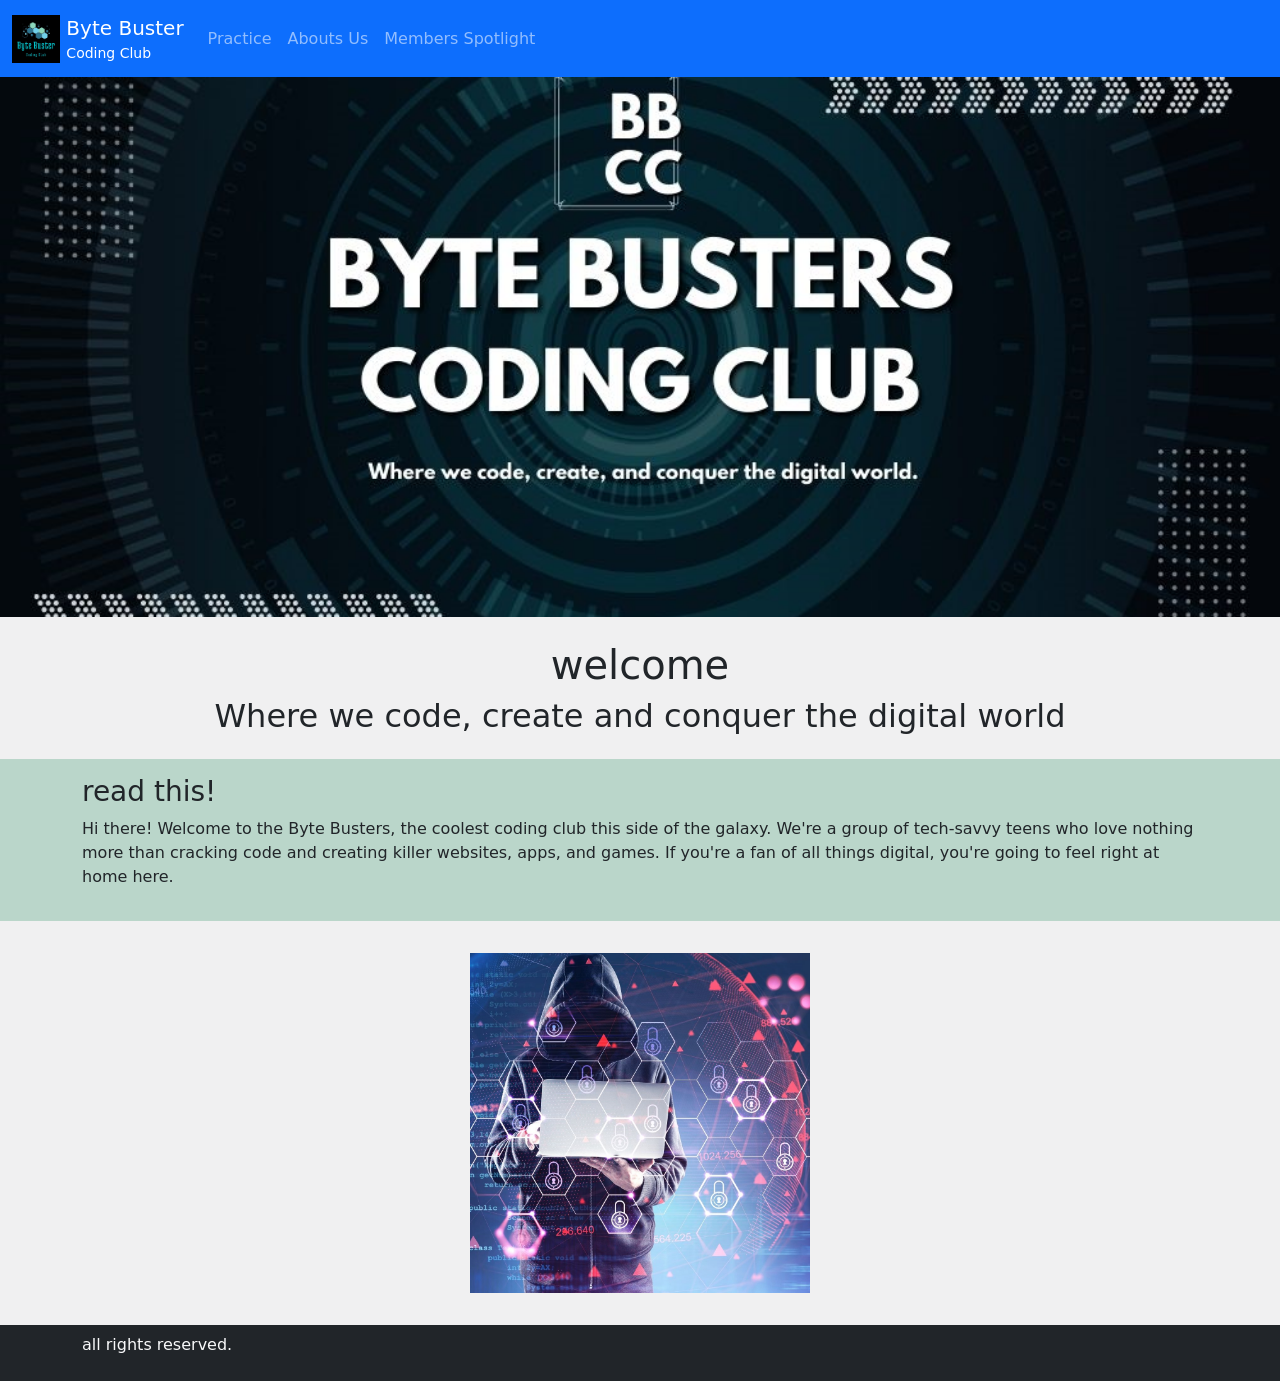
==== index.html @ faa6eb07 "Co-authored-by: Computhink-Alfred <Computhink-Alfred@users.noreply.github.com>" ====
<!DOCTYPE html>
<html lang="en-SG">
<head>
	<meta charset="utf-8"/>
	<meta name="viewport" content="width=device-width"/>
	<!-- Take note that <head> section is different from header or <h1> -->
	<title>Byte Buster Coding Club<!-- Task 1: Type in a title: Use Byte Buster Coding Club--></title>
	<script src="script/jquery.min.js"></script>
	<!-- Task 2: Add in script for script/bootstrap.js here -->
	<script src="script/bootstrap.js"></script>
	<link href="script/bootstrap.css" rel="stylesheet">
	 <!-- Task 3: Add in link to stylesheet script/index.css -->
	<link href="script/index.css" rel="stylesheet">
	<!-- Challenge: Add in icon img/favicon-bbcc.png -->
	<link href="img/favicon-bbcc.png" rel="icon">
</head>
<body class="bg-secondary bg-opacity-10" style="min-width:320px">
	<header>
		<nav class="navbar navbar-dark navbar-expand-lg bg-primary">
			<div class="container-fluid">
				<a class="navbar-brand" href="index.html">
					<img src="img/logo-bbcc.png" alt="logo" class="d-inline-block" style="max-height:3rem">
					<span class="d-none d-sm-inline-block align-middle">Byte Buster<small class="d-block lh-xs fs-7">Coding Club</small></span>
				</a>
				<button class="navbar-toggler" type="button" data-bs-toggle="collapse" data-bs-target="#navlinks"><span class="navbar-toggler-icon"></span></button>
				<div class="collapse navbar-collapse" id="navlinks">
					<ul class="navbar-nav mr-auto mb-2 mb-lg-0">
						<li class="nav-item"><a class="nav-link" href="practice.html">Practice</a></li>
						<li class="nav-item"><a class="nav-link" href="aboutus.html">Abouts Us</a></li>
						<li class="nav-item"><a class="nav-link" href="memberspotlight.html">Members Spotlight</a></li>
            <!-- add list item for events.html --> 
            <!-- add list item for projects.html --> 
            <!-- add list item for contacts.html --> 
					</ul>
				</div>
			</div>
		</nav>
	</header>
	<!-- Here the main container where students should code -->
	<article class="min-vh-100">
		<!-- Start Banner Region -->
		<div id="banner"></div>
    <!-- End Banner Region -->
		<!-- Start Page Header -->
		<div class="container pt-4 py-3">
			<h1 class = "text-center">welcome</h1>
			<h2 class = "text-center">Where we code, create and conquer the digital world</h2>
      <!-- (Page Header Task 1) Add a <h1> text here to add a Page Header
           There are <h1> to <h6> for different sizes -->
      
      <!-- (Page Header Task 2) Add a <h2> text to add a subtext or a tagline
          e.g. "Where we code, create and conquer the digital world" -->
      <!-- BONUS: Add a css class attribute attribute to make it center by adding text-center --> 
		</div>
    <!-- End Page Header -->
		<!-- Start Leading Text -->
		<div class="py-3 bg-success bg-opacity-25">
			<div class="container">
				<h3>read this!</h3>
				<p>Hi there! Welcome to the Byte Busters, the coolest coding club this side of the galaxy. We're a group of tech-savvy teens who love nothing more than cracking code and creating killer websites, apps, and games. If you're a fan of all things digital, you're going to feel right at home here.</p>
        <!-- (Leading Text 1) Add a <h3> class for the Welcome Note -->
        <!-- (Leading Text 2) Add a <p> paragraph with a short introduction -->
        
        <!-- Here is an example of what you can write in the paragraph :
        Hi there! Welcome to the Byte Busters, the coolest coding club this side of the galaxy. We're a group of tech-savvy teens who love nothing more than cracking code and creating killer websites, apps, and games. If you're a fan of all things digital, you're going to feel right at home here.
        -->
			</div>
		</div>
    <!-- End Leading Text -->
		<!-- Key section -->
		<div class="container py-3">
			<div class="d-flex flex-wrap justify-content-around">
				<div class="col-12 col-sm-6 col-md-4 col-xxl-3 p-3">
					<a class="position-relative img-overlay-container d-block" href="events.html">
						<img class="w-100" src="img/hacker.png" alt="hacker" decoding="async" loading="lazy"/>
						<div class="position-absolute top-0 left-0 w-100 h-100 bg-dark bg-opacity-75 text-light img-overlay">
							<span class="position-absolute top-50 left-50 translate-middle h4">Events</span>
						</div>
					</a>
				</div>
        <!-- (Link 1) Add in links to Past Projects here later -->
        <!-- (Link 2) Add in links to Contact Us here later -->
        <!-- You can use the same format to add more section links here in the future -->
			</div>
		</div>
	</article>
	<footer class="bg-dark text-light">
    	<div class="container py-2 pb-4">
				all rights reserved.
      		<!-- Footer Task 1: add in your footer here. usually all rights reserved your club/ company name -->
    	</div>
  	</footer>
  <!-- End of coding region -->
</body>
</html>
---- script/index.css ----
#banner {
	background-image: url('../img/banner-bbcc.png');
	background-size: cover;
	background-position: center center;
	height: 40vh;
}
@media (min-width: 992px) {
	#banner {
		height:60vh;
	}
}

.img-overlay {
	display:none;
	z-index: 2;
}
.img-overlay-container:hover .img-overlay {
	display: initial;
}
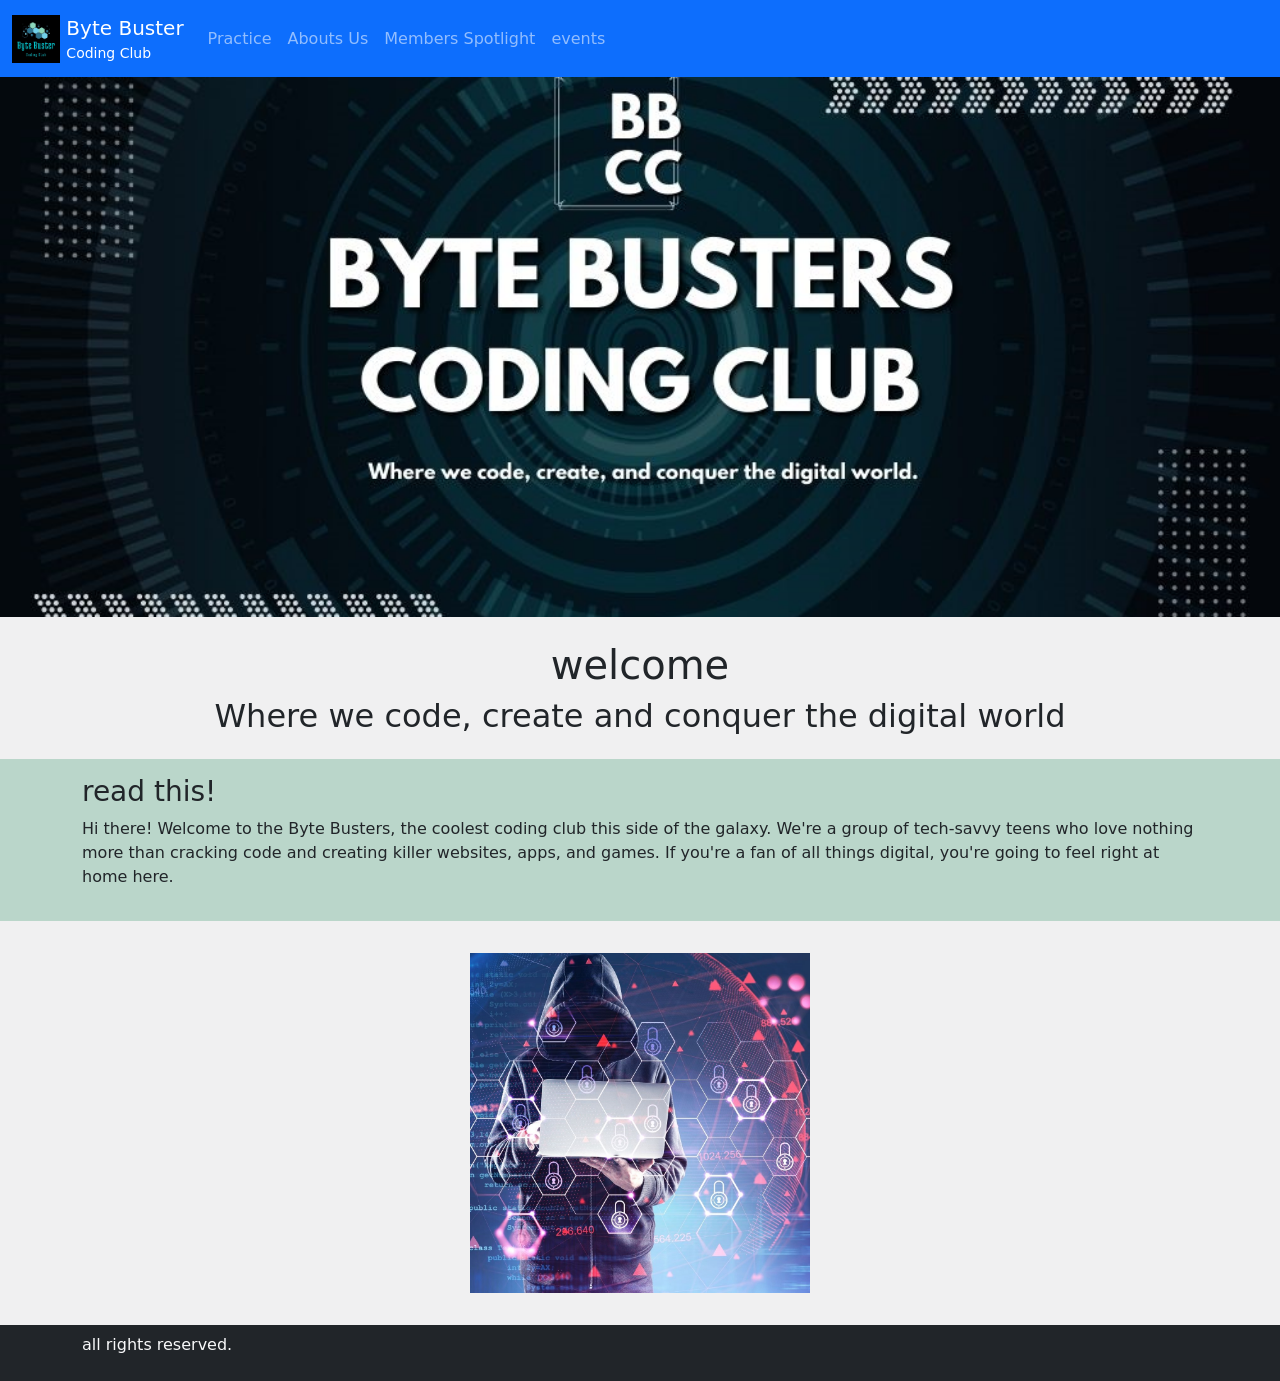
==== commit 0e95c83e: "Co-authored-by: Rui Quan <tanruiquan@users.noreply.github.com>" ====
--- a/index.html
+++ b/index.html
@@ -28,6 +28,7 @@
 						<li class="nav-item"><a class="nav-link" href="practice.html">Practice</a></li>
 						<li class="nav-item"><a class="nav-link" href="aboutus.html">Abouts Us</a></li>
 						<li class="nav-item"><a class="nav-link" href="memberspotlight.html">Members Spotlight</a></li>
+						<li class="nav-item"><a class="nav-link" href="events.html">events</a></li>
             <!-- add list item for events.html --> 
             <!-- add list item for projects.html --> 
             <!-- add list item for contacts.html --> 
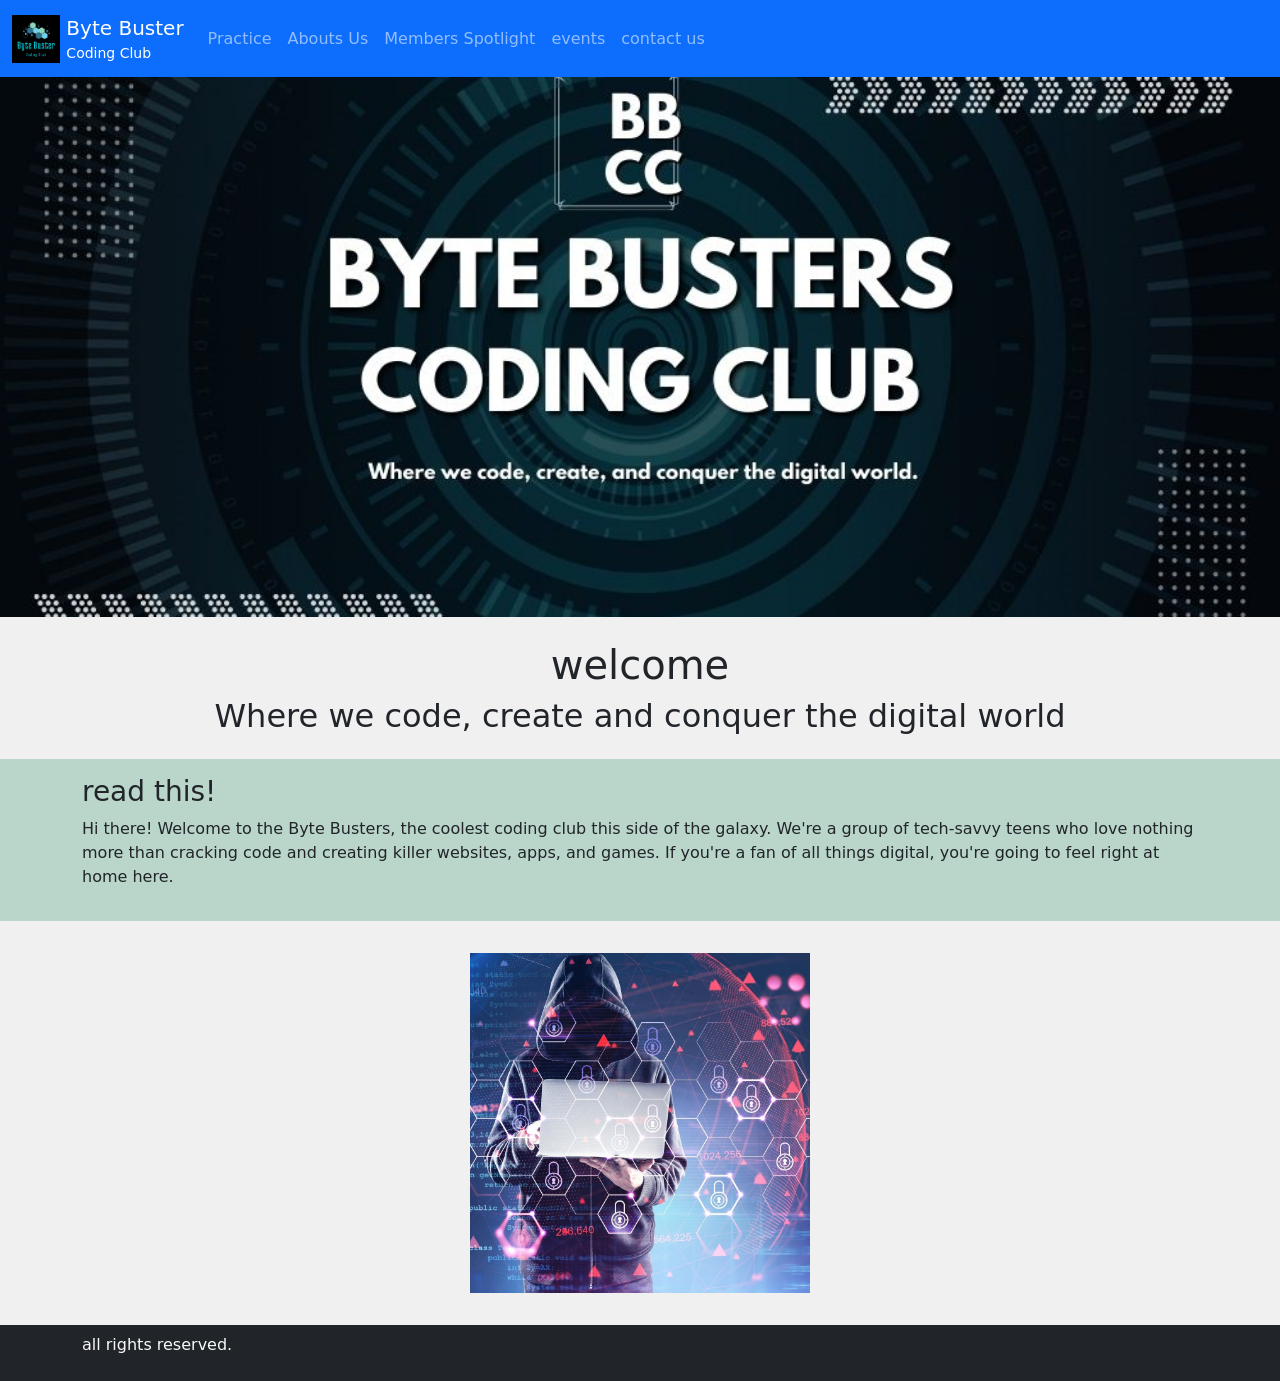
==== commit aef0aa09: "i like pokemon Co-authored-by: Rui Quan <tanruiquan@users.noreply.github.com>" ====
--- a/index.html
+++ b/index.html
@@ -29,6 +29,7 @@
 						<li class="nav-item"><a class="nav-link" href="aboutus.html">Abouts Us</a></li>
 						<li class="nav-item"><a class="nav-link" href="memberspotlight.html">Members Spotlight</a></li>
 						<li class="nav-item"><a class="nav-link" href="events.html">events</a></li>
+						<li class="nav-item"><a class="nav-link" href="contacts.html">contact us</a></li>
             <!-- add list item for events.html --> 
             <!-- add list item for projects.html --> 
             <!-- add list item for contacts.html --> 
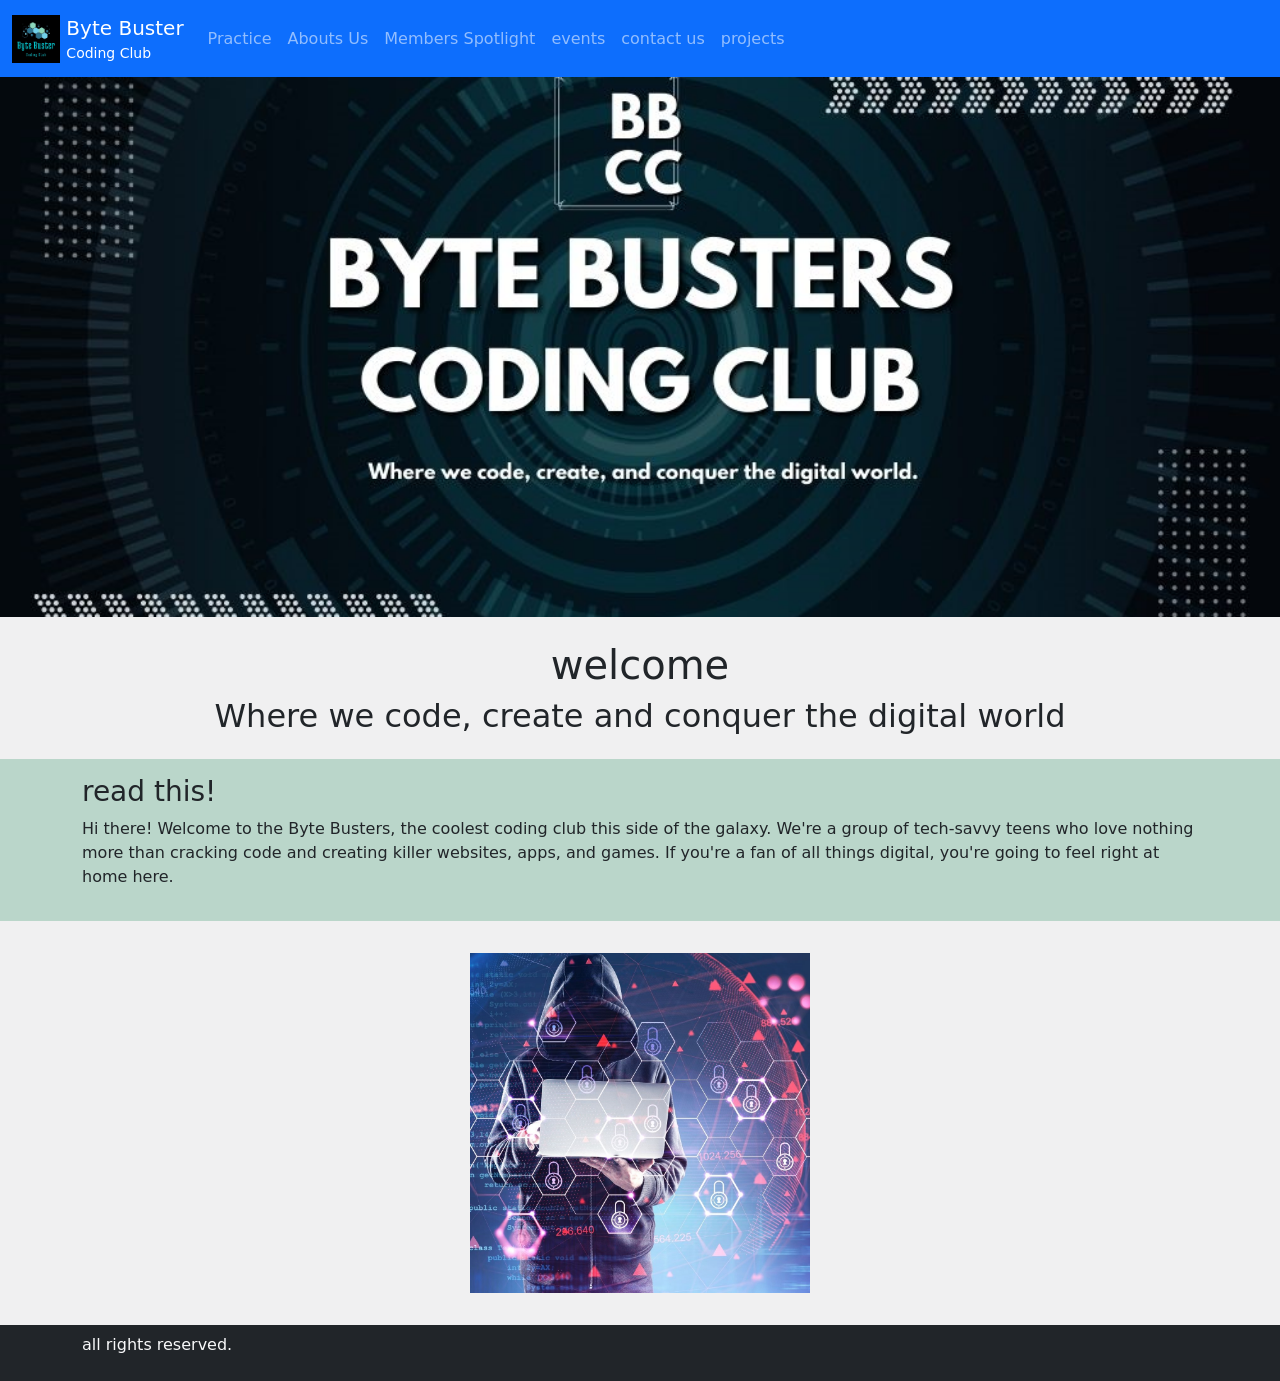
==== commit e77c99df: "projects" ====
--- a/index.html
+++ b/index.html
@@ -30,6 +30,7 @@
 						<li class="nav-item"><a class="nav-link" href="memberspotlight.html">Members Spotlight</a></li>
 						<li class="nav-item"><a class="nav-link" href="events.html">events</a></li>
 						<li class="nav-item"><a class="nav-link" href="contacts.html">contact us</a></li>
+						<li class="nav-item"><a class="nav-link" href="projects.html">projects</a></li>
             <!-- add list item for events.html --> 
             <!-- add list item for projects.html --> 
             <!-- add list item for contacts.html --> 
